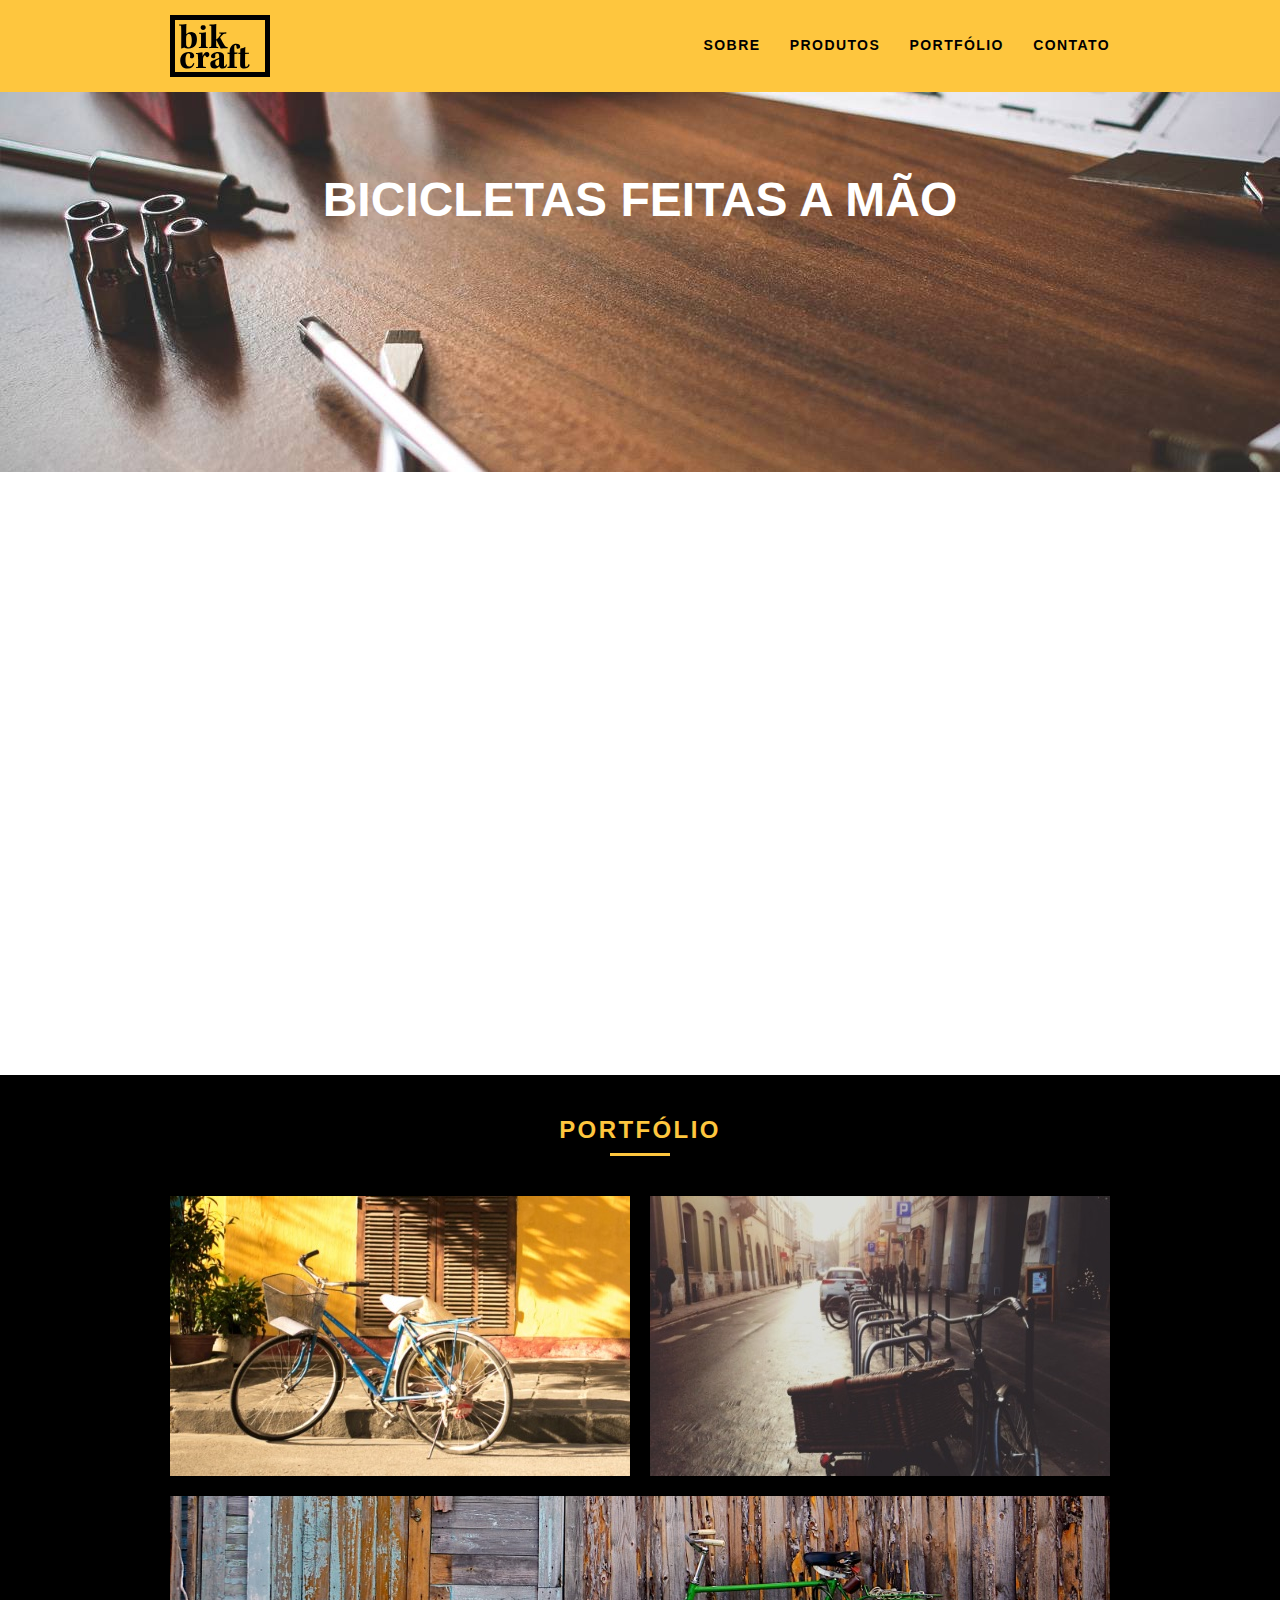
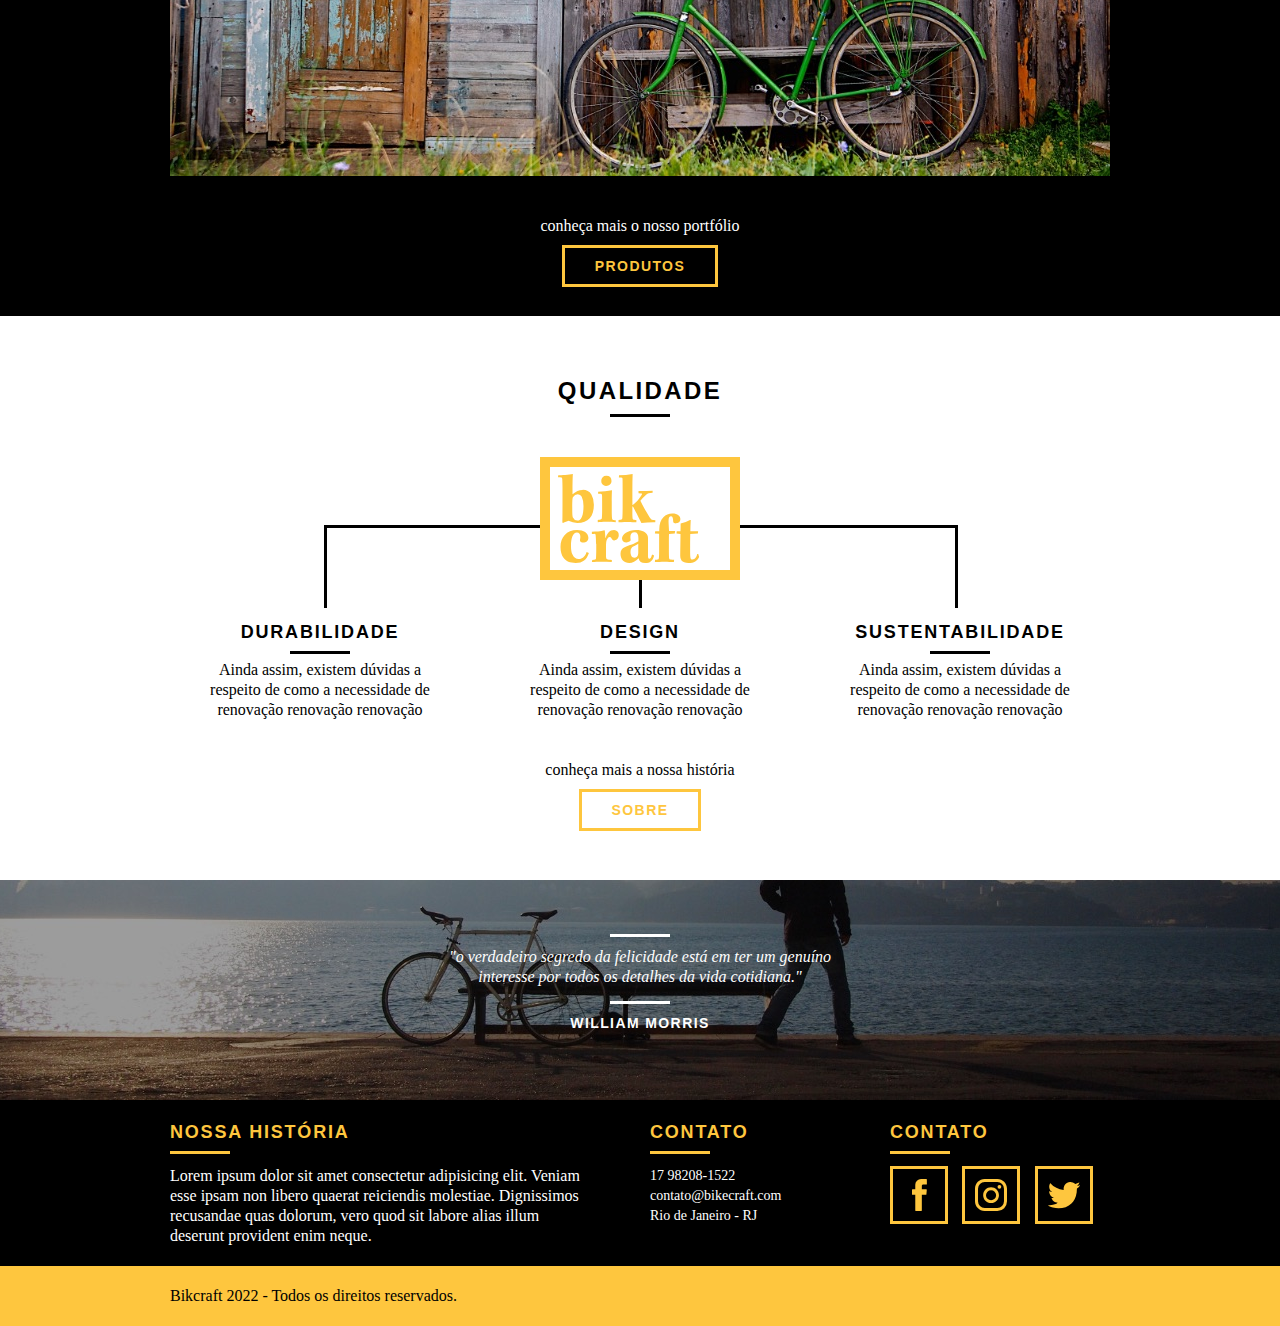
==== index.html @ 2544ea5c "update anime pages" ====
<!DOCTYPE html>
<html lang="pt-br">

<head>
  <meta charset="UTF-8">
  <meta http-equiv="X-UA-Compatible" content="IE=edge">
  <meta name="viewport" content="width=device-width, initial-scale=1.0">
  <title>Bikecraft</title>
  <link rel="stylesheet" href="css/style.css">
  <link rel="stylesheet" href="css/normalize.css">
  <link rel="stylesheet" href="css/reset.css">
  <link rel="stylesheet" href="css/grid.css">
  <link rel="stylesheet" href="css/responsivo.css">
  <script>document.documentElement.classList.add("js");</script>
</head>

<body>

  <header class="header">
    <div class="container">
      <a href="index.html" class="grid-4">
        <img src="img/bikcraft.svg" alt="bikcraft">
      </a>
      <nav class="grid-12 header_menu">
        <ul>
          <li><a href="sobre.html">Sobre</a></li>
          <li><a href="produtos.html">Produtos</a></li>
          <li><a href="portfolio.html">Portfólio</a></li>
          <li><a href="contato.html">Contato</a></li>
        </ul>
      </nav>
    </div>
  </header>

  <section class="introducao">
    <div class="container">
      <h1 data-anime="400" class="fadeInDown">Bicicletas Feitas a Mão</h1>
      <blockquote data-anime="800" class="fadeInDown quote-externo">
        <p>"não tenha nada na sua casa que você não considere útil ou acredita ser bonito"</p>
        <cite>WILLIAM MORRIS</cite>
      </blockquote>
      <a data-anime="1200" href="produtos.html" class="btn">Orçamento</a>
    </div>
  </section>

  <section class="produtos container fadeInDown" data-anime="1600">
    <h2 class="subtitulo">Produtos</h2>

    <ul class="produtos_lista">
      <li class="grid-1-3">
        <div class="produtos_icone">
          <img src="img/produtos/passeio.svg" alt="Bikcraft Passeio">
        </div>
        <h3>Passeio</h3>
        <p>Ainda assim, existem dúvidas a respeito de como a necessidade de renovação.</p>
      </li>

      <li class="grid-1-3">
        <div class="produtos_icone">
          <img src="img/produtos/esporte.svg" alt="Bikcraft Passeio">
        </div>
        <h3>Esporte</h3>
        <p>Ainda assim, existem dúvidas a respeito de como a necessidade de renovação.</p>
      </li>

      <li class="grid-1-3">
        <div class="produtos_icone">
          <img src="img/produtos/retro.svg" alt="Bikcraft Passeio">
        </div>
        <h3>Retro</h3>
        <p>Ainda assim, existem dúvidas a respeito de como a necessidade de renovação.</p>
      </li>
    </ul>

    <div class="call">
      <p>clique aqui e veja os detalhes dos produtos</p>
      <a href="produtos.html" class="btn btn_preto">Produtos</a>
    </div>
  </section>

  <section class="portfolio">
    <div class="container">
      <h2 class="subtitulo">Portfólio</h2>
      <ul class="portfolio_lista">
        <li class="grid-8"><img src="img/portfolio/passeio.jpg" alt="Bike Passeio"></li>
        <li class="grid-8"><img src=" img/portfolio/retro.jpg" alt="Bike Retro"></li>
        <li class="grid-16"><img src=" img/portfolio/esporte.jpg" alt="Bike Esporte"></li>
      </ul>
    </div>
    <div class="call">
      <p>conheça mais o nosso portfólio</p>
      <a href="portfolio.html" class="btn">Produtos</a>
    </div>
  </section>

  <section class="qualidade container">
    <h2 class="subtitulo">Qualidade</h2>
    <img src="img/bikcraft-qualidade.svg" alt="Bike Qualidade">
    <ul class="qualidade_lista">
      <li class="grid-1-3">
        <h3>Durabilidade</h3>
        <p>Ainda assim, existem dúvidas a respeito de como a necessidade de renovação renovação renovação</p>
      </li>
      <li class="grid-1-3">
        <h3>Design</h3>
        <p>Ainda assim, existem dúvidas a respeito de como a necessidade de renovação renovação renovação</p>
      </li>
      <li class="grid-1-3">
        <h3>Sustentabilidade</h3>
        <p>Ainda assim, existem dúvidas a respeito de como a necessidade de renovação renovação renovação</p>
      </li>
    </ul>
    <div class="call">
      <p>conheça mais a nossa história</p>
      <a href="sobre.html" class="btn btn_preto">Sobre</a>
    </div>
  </section>

  <section class="quebra">
    <blockquote class="quote-externo container">
      <p>"o verdadeiro segredo da felicidade está em ter um genuíno interesse por todos os detalhes da vida cotidiana."</p>
      <cite>WILLIAM MORRIS</cite>
    </blockquote>
  </section>

  <footer>
    <div class="footer">
      <div class="container">

        <div class="grid-8 footer_historia">
          <h3>Nossa História</h3>
          <p>Lorem ipsum dolor sit amet consectetur adipisicing elit. Veniam esse ipsam non libero quaerat reiciendis molestiae. Dignissimos recusandae quas dolorum, vero quod sit labore alias illum deserunt provident enim neque.
          </p>
        </div>

        <div class="grid-4 footer_contato">
          <h3>Contato</h3>
          <ul>
            <li>17 98208-1522</li>
            <li>contato@bikecraft.com</li>
            <li>Rio de Janeiro - RJ</li>
          </ul>
        </div>

        <div class="grid-4 footer_redes">
          <h3>Contato</h3>
          <ul>
            <li><a href="http://facebook.com"><img src="img/redes-sociais/facebook.svg"></a></li>
            <li><a href="http://instagram.com"><img src="img/redes-sociais/instagram.svg"></a></li>
            <li><a href="http://twitter.com"><img src="img/redes-sociais/twitter.svg"></a></li>
        </div>

      </div>
    </div>

    <div class="copy">
      <div class="container">
        <p class="grid-16">Bikcraft 2022 - Todos os direitos reservados.</p>
      </div>
    </div>
  </footer>

  <script src="./js/simple-anime.js"></script>
  <script src="./js/script.js"></script>


</body>

</html>
---- css/style.css ----
/* Estilos Gerais */

body {
  font-family: Arial, Helvetica, sans-serif;
}

p {
  font-family: Georgia, Times New Roman, serif;
  font-size: 14px;
  line-height: 20px;
}

img {
  display: block;
  max-width: 100%; /* imagens ajustadas no responsivo */
}

.btn {
  border: 3px solid #fec63e;
  padding: 10px 30px;
  color: #fec63e;
  font-size: 14px;
  line-height: 20px;
  text-transform: uppercase;
  font-weight: bold;
  letter-spacing: 0.1em;
}

.btn:hover {
  color: #fff;
  border-color: #fff;
}

.btn.btn_preto:hover {
  color: black;
  border-color: black;
}

.subtitulo {
  font-size: 24px;
  line-height: 30px;
  font-weight: bold;
  letter-spacing: 0.1em;
  color: black;
  text-transform: uppercase;
  text-align: center;
  margin-bottom: 40px;
}

.subtitulo::after {
  content: "";
  display: block;
  width: 60px;
  height: 3px;
  background-color: black;
  margin: 8px auto;
}

.subtitulo_interno {
  font-size: 24px;
  line-height: 30px;
  font-weight: bold;
  letter-spacing: 0.1em;
  color: black;
  text-transform: uppercase;
  margin-bottom: 20px;
}

.subtitulo_interno::after {
  content: "";
  display: block;
  width: 60px;
  height: 3px;
  background-color: black;
  margin: 8px 0;
}

/* Header */

.header {
  position: fixed;
  top: 0;
  width: 100%;
  background: #fec63e;
  padding: 15px 0px;
  z-index: 10;
}

.header_menu {
  text-align: right;
}

.header_menu ul li {
  display: inline-block;
  margin-left: 25px;
  margin-top: 20px;
}

.header_menu ul li a {
  color: black;
  font-weight: bold;
  text-transform: uppercase;
  letter-spacing: 0.1em;
  font-size: 14px;
  line-height: 20px;
  padding: 10px 0;
}
.header_menu ul li a:hover {
  color: white;
}

.header_menu ul li a.menu_ativo {
  color: white;
}

/* Introdução */

.introducao {
  width: 100%;
  height: 380px;
  background: url("../img/bg.jpg") no-repeat;
  background-size: cover;
  margin-top: 92px;
  text-align: center;
  padding-top: 80px;
}

.introducao h1 {
  font-size: 48px;
  color: white;
  font-weight: bold;
  text-transform: uppercase;
}

.quote-externo {
  max-width: 320px;
  margin: 0 auto;
  margin-bottom: 40px;
  color: white;
}

.quote-externo p {
  font-style: italic;
}

.quote-externo p:before,
.quote-externo p:after {
  content: "";
  display: block;
  width: 60px;
  height: 3px;
  background-color: white;
  margin: 14px auto 10px auto;
}

.quote-externo cite {
  font-style: normal;
  font-weight: bold;
  font-size: 14px;
  letter-spacing: 0.1em;
}

/* Introdução interna */

.introducao_interna {
  width: 100%;
  margin-top: 92px;
  height: 160px;
  text-align: center;
  color: white;
  padding-top: 30px;
}

.introducao_interna h1 {
  font-size: 36px;
  font-weight: bold;
  text-transform: uppercase;
}

.introducao_interna h1::after {
  content: "";
  display: block;
  width: 60px;
  height: 3px;
  background-color: white;
  margin: 6px auto 10px auto;
}

/* Produtos */

.produtos {
  padding: 60px 0;
}

.produtos_lista li {
  background-color: #fec63e;
  text-align: center;
}

.produtos_lista li img {
  margin: 0 auto;
}

.produtos_lista li h3 {
  font-weight: bold;
  font-size: 18px;
  line-height: 25px;
  text-transform: uppercase;
  letter-spacing: 0.1em;
  margin-top: 20px;
}

.produtos_lista li h3::after {
  content: "";
  display: block;
  width: 60px;
  height: 3px;
  background-color: black;
  margin: 2px auto;
}

.produtos_lista li p {
  padding: 10px 20px 20px 20px;
}

.produtos_icone {
  background-color: black;
  padding: 20px;
}

.call {
  padding-top: 40px;
  text-align: center;
  clear: both;
}

.call p {
  margin-bottom: 20px;
}

/* Portfólio */

.portfolio {
  width: 100%;
  background-color: black;
  padding: 40px 0;
}

.portfolio .subtitulo {
  color: #fec63e;
}

.portfolio .subtitulo::after {
  background-color: #fec63e;
}

.portfolio_lista li:last-child {
  margin-top: 20px;
}

.portfolio .call p {
  color: white;
}

/* Qualidade */

.qualidade {
  padding: 60px 0;
}

.qualidade::after {
  content: "";
  width: 634px;
  height: 83px;
  display: block;
  background: url("../img/linhas.svg") no-repeat center;
  position: absolute;
  top: 209px;
  right: 162px;
  z-index: -1;
}

.qualidade img {
  margin: 0 auto;
}

.qualidade_lista {
  padding-top: 20px;
  overflow: auto;
}

.qualidade_lista li {
  text-align: center;
  padding: 0 40px;
}

.qualidade_lista li h3 {
  font-weight: bold;
  font-size: 18px;
  line-height: 25px;
  text-transform: uppercase;
  letter-spacing: 0.1em;
  margin-top: 20px;
}

.qualidade_lista li h3::after {
  content: "";
  display: block;
  width: 60px;
  height: 3px;
  background-color: black;
  margin: 6px auto;
}

/* Quebra */

.quebra {
  padding-top: 40px;
  width: 100%;
  height: 220px;
  background: url("../img/bg-footer.jpg") no-repeat center;
  background-size: cover;
  text-align: center;
}

.quebra .quote-externo {
  max-width: 400px;
}

/* Footer */

.footer {
  width: 100%;
  padding: 20px 0;
  background-color: black;
  color: white;
}

.footer h3 {
  font-size: 18px;
  font-weight: bold;
  line-height: 25px;
  color: #fec63e;
  text-transform: uppercase;
  letter-spacing: 0.1em;
}

.footer h3::after {
  content: "";
  display: block;
  width: 60px;
  height: 3px;
  background-color: #fec63e;
  margin: 6px 0 12px 0;
}

.footer_historia {
  padding-right: 40px;
}

.footer_contato ul li {
  font-size: 14px;
  font-family: Georgia, "Times New Roman", serif;
  line-height: 20px;
}

.footer_redes ul li {
  display: inline-block;
  margin-right: 10px;
}

.footer_redes ul li a {
  border: 3px solid #fec63e;
  display: block;
  padding: 10px;
}

.footer_redes ul li a:hover {
  border: 3px solid white;
}

.copy {
  width: 100%;
  background-color: #fec63e;
  padding: 20px 0;
}

/* JavaScript */

.js [data-slide] {
  position: relative;
}
.js [data-slide] > * {
  position: absolute;
  top: 0px;
  opacity: 0;
}
.js [data-slide] > .active {
  position: relative;
  opacity: 1;
  transition: opacity 500ms;
  z-index: 1;
}

.js [data-slide-nav] {
  display: block;
  text-align: center;
  margin-top: 20px;
}

.js [data-slide-nav] button {
  display: inline-block;
  width: 12px;
  height: 12px;
  margin: 4px;
  border: none;
  padding: 0px;
  border-radius: 6px;
  text-indent: -99px;
  overflow: hidden;
  background: #1d1d1d;
}

.js [data-slide-nav] button.active {
  background: #fec63e;
}

.js [data-anime] {
  opacity: 0;
}

.js .fadeInDown {
  transform: translate3d(0, -20px, 0);
}

.js .anime {
  opacity: 1;
  transform: none;
  transition: opacity 800ms, transform 800ms;
}
---- css/grid.css ----
*,
*:before,
*:after {
  -webkit-box-sizing: border-box;
  -moz-box-sizing: border-box;
  box-sizing: border-box;
}

.container {
  width: 960px;
  margin: 0 auto;
  position: relative;
}

.container:after,
.container:before {
  content: " ";
  display: table;
}

.container:after {
  clear: both;
}

.grid-1, .grid-2, .grid-3, .grid-4, .grid-5, .grid-6, .grid-7, .grid-8, .grid-9, .grid-10, .grid-11, .grid-12, .grid-13, .grid-14, .grid-15, .grid-16, .grid-1-3 {
  float: left;
  margin-left: 10px;
  margin-right: 10px;
}

.grid-1 {width: 40px;}
.grid-2 {width: 100px;}
.grid-3 {width: 160px;}
.grid-4 {width: 220px;}
.grid-5 {width: 280px;}
.grid-6 {width: 340px;}
.grid-7 {width: 400px;}
.grid-8 {width: 460px;}
.grid-9 {width: 520px;}
.grid-10 {width: 580px;}
.grid-11 {width: 640px;}
.grid-12 {width: 700px;}
.grid-13 {width: 760px;}
.grid-14 {width: 820px;}
.grid-15 {width: 880px;}
.grid-16 {width: 940px;}
.grid-1-3 {width: 300px;}


@media only screen and (min-width: 788px) and (max-width: 979px) {
  .container {
    width: 768px;
  }
  .grid-1 {width: 28px;}
  .grid-2 {width: 76px;}
  .grid-3 {width: 124px;}
  .grid-4 {width: 172px;}
  .grid-5 {width: 220px;}
  .grid-6 {width: 268px;}
  .grid-7 {width: 316px;}
  .grid-8 {width: 364px;}
  .grid-9 {width: 412px;}
  .grid-10 {width: 460px;}
  .grid-11 {width: 508px;}
  .grid-12 {width: 556px;}
  .grid-13 {width: 604px;}
  .grid-14 {width: 652px;}
  .grid-15 {width: 700px;}
  .grid-16 {width: 748px;}
  .grid-1-3 {width: 236px;}
  }

@media only screen and (max-width: 787px) {
  .container {
    width: 300px;
  }
  .grid-1, .grid-2, .grid-3, .grid-4, .grid-5, .grid-6, .grid-7, .grid-8, .grid-9, .grid-10, .grid-11, .grid-12, .grid-13, .grid-14, .grid-15, .grid-16, .grid-1-3 {
    width: 300px;
    margin: 0 0 20px 0;
    float: none;
  }
}
---- css/responsivo.css ----
/* ESTILO TABLET */

@media only screen and (min-width: 788px) and (max-width: 979px) {
  
  /* Qualidade */
  
  .qualidade::after {
    right: 66px;
  }

  .qualidade_lista li {
    padding: 0 10px;
  }

  /* Footer */

  .footer_redes ul li a {
    padding: 6px;
  }



.footer_redes ul li a img {
  width: 26px;
  height: 26px;
}

/* Produtos */

.produto_item h2 {
  top: -150px;
  margin-bottom: -56px;
}

.produto_icone {
  padding: 41px 0;
}

.produto_info p {
  font-size: 14px;
  line-height: 20px;
  height: 140px;
  padding: 20px 30px;
}

.produto_info ul li {
  width: 181px;
  height: 49px;
}

}



/* ESTILO MOBILE */

@media only screen and (max-width: 787px) {
  
  /* Header */
  
  .header {
    position: relative;
  }

  .header img {
    margin: 0 auto 10px auto;
  }

  .header_menu {
    text-align: center;
  }

  .header_menu ul li {
    margin: 5px;
  }

  .header_menu ul li a {
    border: 4px solid black;
    width: 136px;
    display: block;
    float: left;
  }

  .header_menu ul li a:hover {
    border-color: white;
  }

  .header_menu ul li a.menu_ativo {
    border-color: white;
  }

  /* Introdução */

  .introducao {
    margin-top: 0px;
    padding-top: 20px;
    background-image: url(../img/bg-mobile.jpg) no-repeat center;
  }

  .introducao h1 {
    padding-top: 40px;
    font-size: 36px;
  }

  /* Introdução interna */

  .introducao_interna {
    margin-top: 0px;
  }
  

  /* Call */

  .call {
    padding-top: 10px;
  } 

  /* Qualidade */
  
  .qualidade::after {
    display: none;
  }

  /* Sobre */
  .missao_sobre p {
    font-size: 14px;
    line-height: 20px;
    padding-right: 0px;
  }

  .missao_sobre ul li {
    font-size: 14px;
    line-height: 20px;
  }

  /* Produtos */

.produto_item h2 {
  top: -100px;
  margin-bottom: -68px;
}

.produto_icone {
  padding: 41px 0;
}

.produto_info p {
  font-size: 14px;
  line-height: 20px;
  height: auto;
  padding: 20px 30px;
}

.produto_info ul li {
  width: 149px;
  height: 49px;
  font-size: 14px;
  line-height: 20px;
  padding-top: 14px;
}

.form {
  padding-right: 0px;
}

.orcamento_dados ul {
  padding-right: 0px;
}

/* Contato */

.contato_form {
  padding-right: 0px;
  margin-bottom: 40px;
}

}
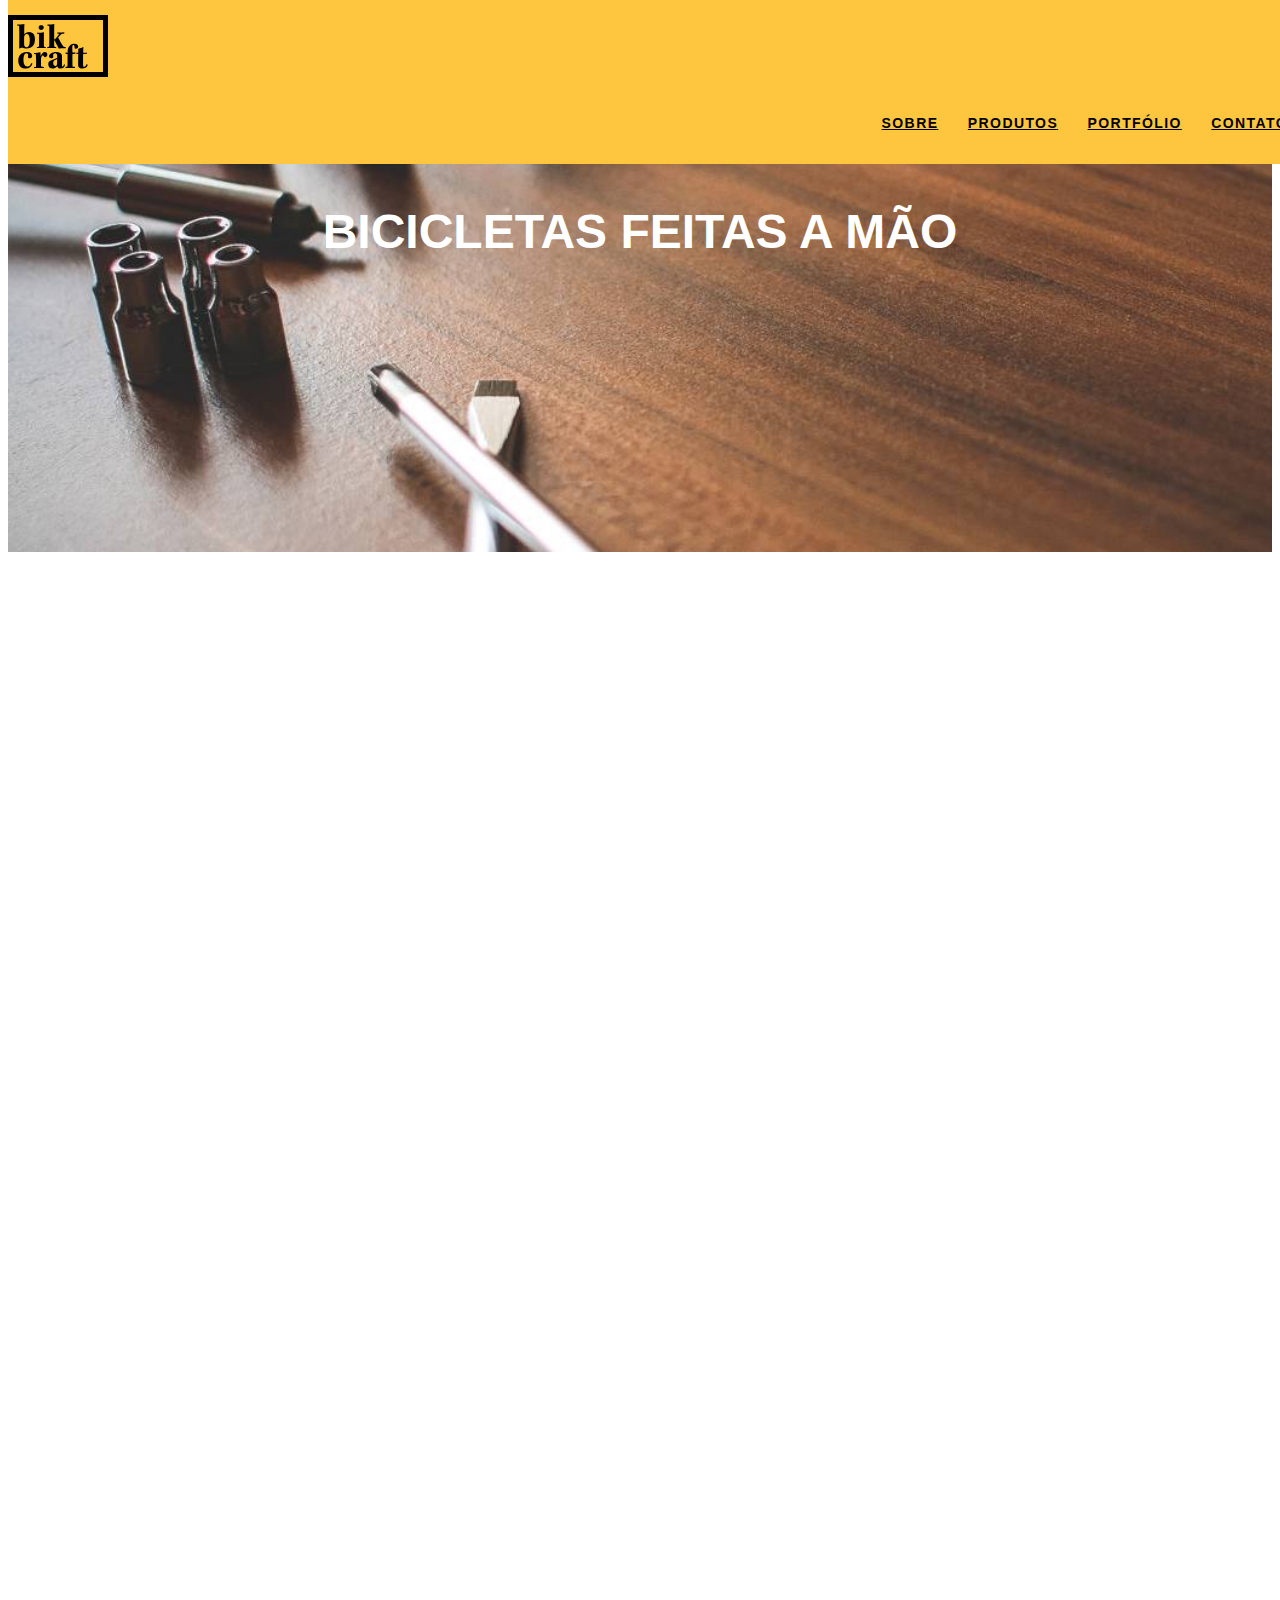
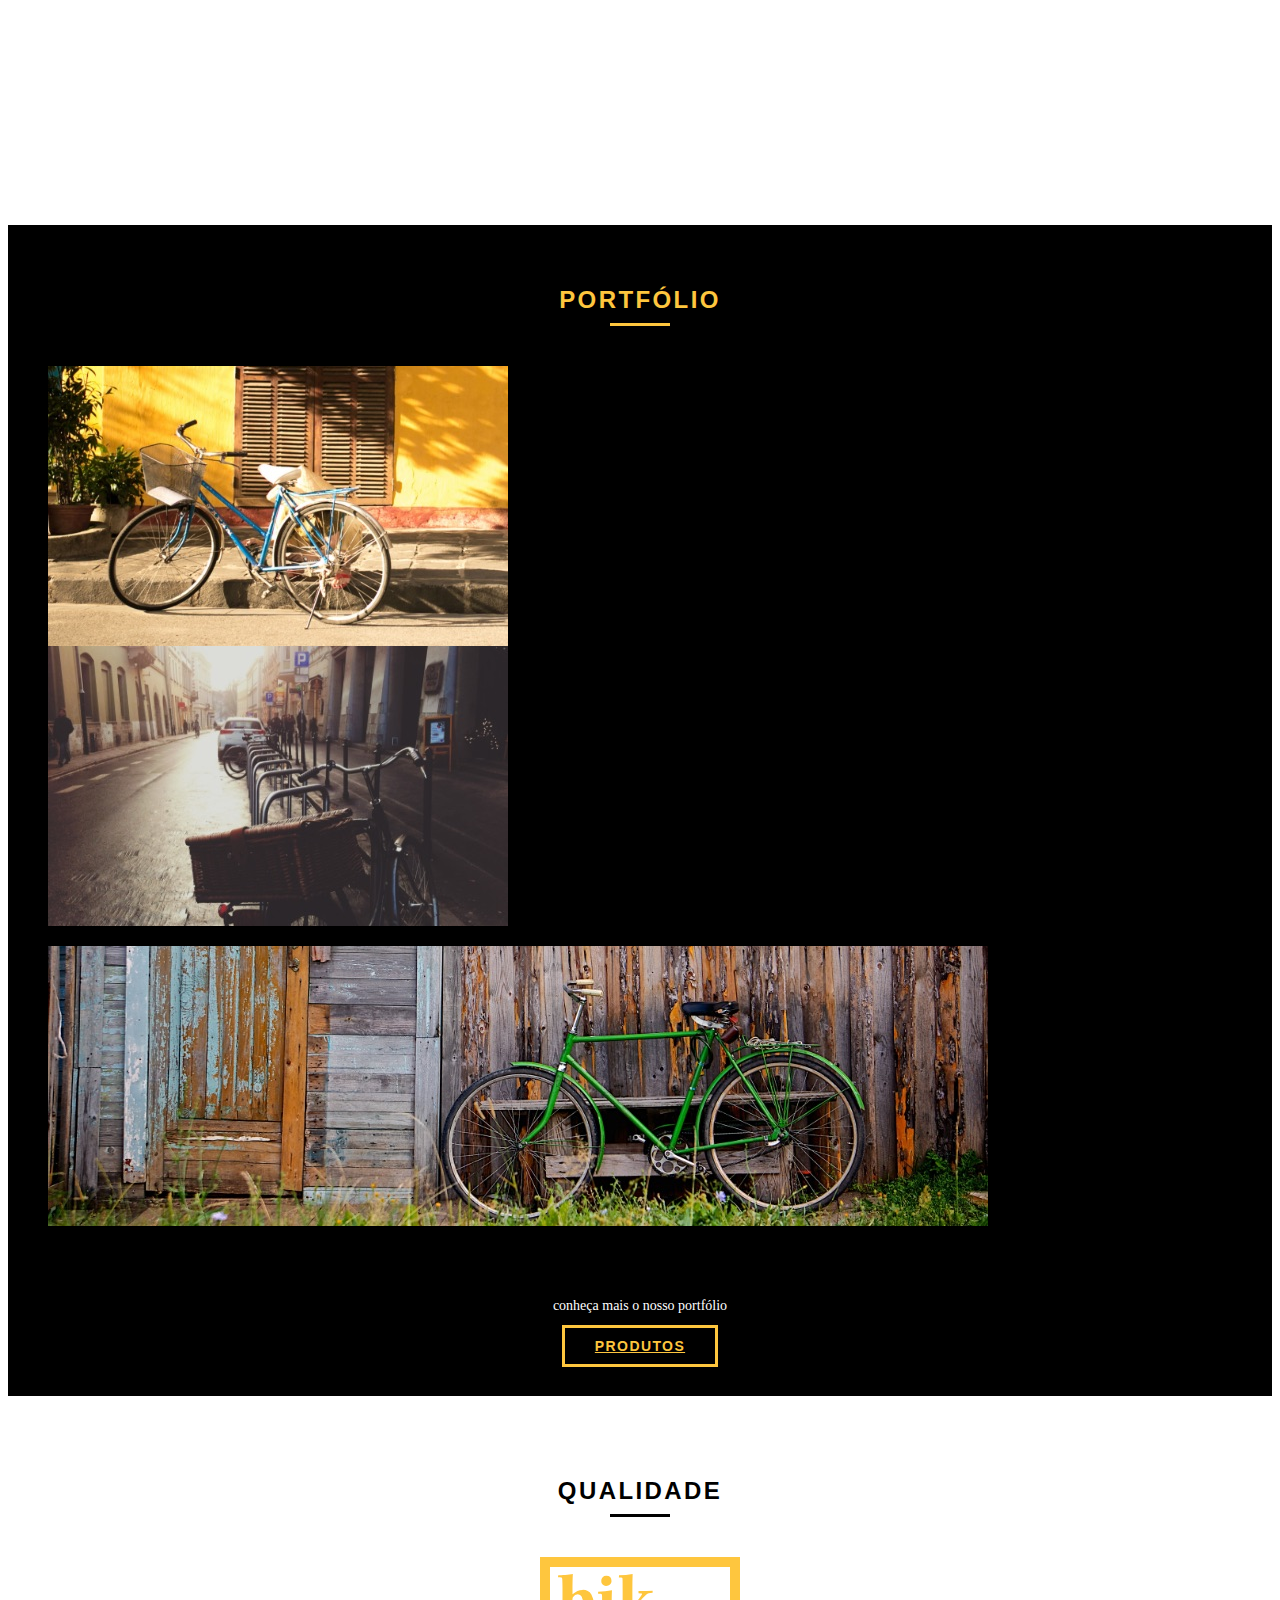
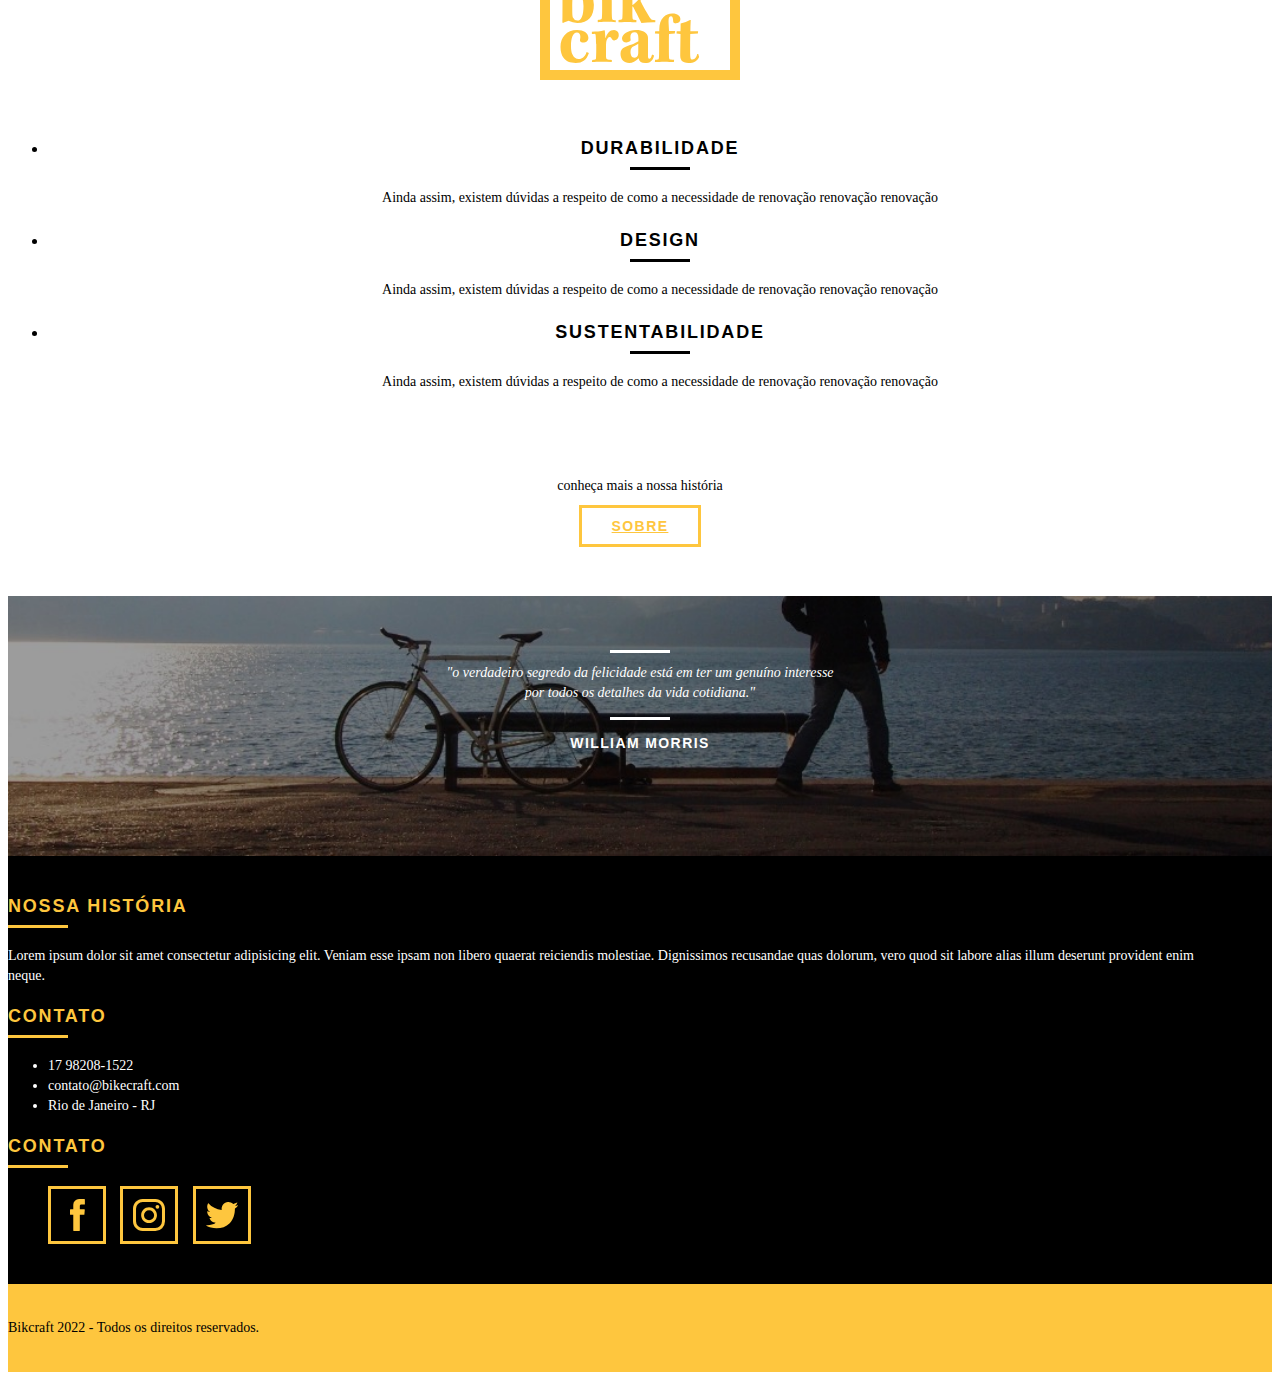
==== commit e6dfaeec: "optimize" ====
--- a/index.html
+++ b/index.html
@@ -3,14 +3,20 @@
 
 <head>
   <meta charset="UTF-8">
-  <meta http-equiv="X-UA-Compatible" content="IE=edge">
-  <meta name="viewport" content="width=device-width, initial-scale=1.0">
-  <title>Bikecraft</title>
-  <link rel="stylesheet" href="css/style.css">
-  <link rel="stylesheet" href="css/normalize.css">
-  <link rel="stylesheet" href="css/reset.css">
-  <link rel="stylesheet" href="css/grid.css">
-  <link rel="stylesheet" href="css/responsivo.css">
+  <title>Bikcraft - Bikes Personalizadas - Rio de Janeiro</title>
+  <meta name="description" content="Compre a sua bike personalizada na Bikcraft. Possuímos modelos Retrô, Passeio e Esporte">
+
+  <meta property="og:type" content="website" />
+  <meta property="og:title" content="Bikcraft - Bikes Personalizadas - Rio de Janeiro" />
+  <meta property="og:description" content="Compre a sua bike personalizada na Bikcraft. Possuímos modelos Retrô, Passeio e Esporte" />
+  <meta property="og:url" content="http://bikcraft.com" />
+  <meta property="og:image" content="http://bikcraft.com/img/og-image.png" />
+
+  <meta name="viewport" content="width=device-width, initial-scale=1">
+
+  <link rel="shortcut icon" href="./img/favicon.ico">
+
+  <link rel="stylesheet" href="style.css">
   <script>document.documentElement.classList.add("js");</script>
 </head>
 
@@ -116,12 +122,12 @@
     </div>
   </section>
 
-  <section class="quebra">
+  <div class="quebra">
     <blockquote class="quote-externo container">
       <p>"o verdadeiro segredo da felicidade está em ter um genuíno interesse por todos os detalhes da vida cotidiana."</p>
       <cite>WILLIAM MORRIS</cite>
     </blockquote>
-  </section>
+  </div>
 
   <footer>
     <div class="footer">
@@ -145,9 +151,10 @@
         <div class="grid-4 footer_redes">
           <h3>Contato</h3>
           <ul>
-            <li><a href="http://facebook.com"><img src="img/redes-sociais/facebook.svg"></a></li>
-            <li><a href="http://instagram.com"><img src="img/redes-sociais/instagram.svg"></a></li>
-            <li><a href="http://twitter.com"><img src="img/redes-sociais/twitter.svg"></a></li>
+            <li><a href="http://facebook.com"><img src="img/redes-sociais/facebook.svg" alt="facebook"></a></li>
+            <li><a href="http://instagram.com"><img src="img/redes-sociais/instagram.svg" alt="instagram"></a></li>
+            <li><a href="http://twitter.com"><img src="img/redes-sociais/twitter.svg" alt="twitter"></a></li>
+          </ul>
         </div>
 
       </div>
--- a/style.css
+++ b/style.css
@@ -0,0 +1,454 @@
+/* Estilos Gerais */
+
+body {
+  font-family: Arial, Helvetica, sans-serif;
+}
+
+p {
+  font-family: Georgia, Times New Roman, serif;
+  font-size: 14px;
+  line-height: 20px;
+}
+
+img {
+  display: block;
+  max-width: 100%; /* imagens ajustadas no responsivo */
+}
+
+.btn {
+  border: 3px solid #fec63e;
+  padding: 10px 30px;
+  color: #fec63e;
+  font-size: 14px;
+  line-height: 20px;
+  text-transform: uppercase;
+  font-weight: bold;
+  letter-spacing: 0.1em;
+}
+
+.btn:hover {
+  color: #fff;
+  border-color: #fff;
+}
+
+.btn.btn_preto:hover {
+  color: black;
+  border-color: black;
+}
+
+.subtitulo {
+  font-size: 24px;
+  line-height: 30px;
+  font-weight: bold;
+  letter-spacing: 0.1em;
+  color: black;
+  text-transform: uppercase;
+  text-align: center;
+  margin-bottom: 40px;
+}
+
+.subtitulo::after {
+  content: "";
+  display: block;
+  width: 60px;
+  height: 3px;
+  background-color: black;
+  margin: 8px auto;
+}
+
+.subtitulo_interno {
+  font-size: 24px;
+  line-height: 30px;
+  font-weight: bold;
+  letter-spacing: 0.1em;
+  color: black;
+  text-transform: uppercase;
+  margin-bottom: 20px;
+}
+
+.subtitulo_interno::after {
+  content: "";
+  display: block;
+  width: 60px;
+  height: 3px;
+  background-color: black;
+  margin: 8px 0;
+}
+
+/* Header */
+
+.header {
+  position: fixed;
+  top: 0;
+  width: 100%;
+  background: #fec63e;
+  padding: 15px 0px;
+  z-index: 10;
+}
+
+.header_menu {
+  text-align: right;
+}
+
+.header_menu ul li {
+  display: inline-block;
+  margin-left: 25px;
+  margin-top: 20px;
+}
+
+.header_menu ul li a {
+  color: black;
+  font-weight: bold;
+  text-transform: uppercase;
+  letter-spacing: 0.1em;
+  font-size: 14px;
+  line-height: 20px;
+  padding: 10px 0;
+}
+.header_menu ul li a:hover {
+  color: white;
+}
+
+.header_menu ul li a.menu_ativo {
+  color: white;
+}
+
+/* Introdução */
+
+.introducao {
+  width: 100%;
+  height: 380px;
+  background: url("../img/bg.jpg") no-repeat;
+  background-size: cover;
+  margin-top: 92px;
+  text-align: center;
+  padding-top: 80px;
+}
+
+.introducao h1 {
+  font-size: 48px;
+  color: white;
+  font-weight: bold;
+  text-transform: uppercase;
+}
+
+.quote-externo {
+  max-width: 320px;
+  margin: 0 auto;
+  margin-bottom: 40px;
+  color: white;
+}
+
+.quote-externo p {
+  font-style: italic;
+}
+
+.quote-externo p:before,
+.quote-externo p:after {
+  content: "";
+  display: block;
+  width: 60px;
+  height: 3px;
+  background-color: white;
+  margin: 14px auto 10px auto;
+}
+
+.quote-externo cite {
+  font-style: normal;
+  font-weight: bold;
+  font-size: 14px;
+  letter-spacing: 0.1em;
+}
+
+/* Introdução interna */
+
+.introducao_interna {
+  width: 100%;
+  margin-top: 92px;
+  height: 160px;
+  text-align: center;
+  color: white;
+  padding-top: 30px;
+}
+
+.introducao_interna h1 {
+  font-size: 36px;
+  font-weight: bold;
+  text-transform: uppercase;
+}
+
+.introducao_interna h1::after {
+  content: "";
+  display: block;
+  width: 60px;
+  height: 3px;
+  background-color: white;
+  margin: 6px auto 10px auto;
+}
+
+/* Produtos */
+
+.produtos {
+  padding: 60px 0;
+}
+
+.produtos_lista li {
+  background-color: #fec63e;
+  text-align: center;
+}
+
+.produtos_lista li img {
+  margin: 0 auto;
+}
+
+.produtos_lista li h3 {
+  font-weight: bold;
+  font-size: 18px;
+  line-height: 25px;
+  text-transform: uppercase;
+  letter-spacing: 0.1em;
+  margin-top: 20px;
+}
+
+.produtos_lista li h3::after {
+  content: "";
+  display: block;
+  width: 60px;
+  height: 3px;
+  background-color: black;
+  margin: 2px auto;
+}
+
+.produtos_lista li p {
+  padding: 10px 20px 20px 20px;
+}
+
+.produtos_icone {
+  background-color: black;
+  padding: 20px;
+}
+
+.call {
+  padding-top: 40px;
+  text-align: center;
+  clear: both;
+}
+
+.call p {
+  margin-bottom: 20px;
+}
+
+/* Portfólio */
+
+.portfolio {
+  width: 100%;
+  background-color: black;
+  padding: 40px 0;
+}
+
+.portfolio .subtitulo {
+  color: #fec63e;
+}
+
+.portfolio .subtitulo::after {
+  background-color: #fec63e;
+}
+
+.portfolio_lista li:last-child {
+  margin-top: 20px;
+}
+
+.portfolio .call p {
+  color: white;
+}
+
+/* Qualidade */
+
+.qualidade {
+  padding: 60px 0;
+}
+
+.qualidade::after {
+  content: "";
+  width: 634px;
+  height: 83px;
+  display: block;
+  background: url("../img/linhas.svg") no-repeat center;
+  position: absolute;
+  top: 209px;
+  right: 162px;
+  z-index: -1;
+}
+
+.qualidade img {
+  margin: 0 auto;
+}
+
+.qualidade_lista {
+  padding-top: 20px;
+  overflow: auto;
+}
+
+.qualidade_lista li {
+  text-align: center;
+  padding: 0 40px;
+}
+
+.qualidade_lista li h3 {
+  font-weight: bold;
+  font-size: 18px;
+  line-height: 25px;
+  text-transform: uppercase;
+  letter-spacing: 0.1em;
+  margin-top: 20px;
+}
+
+.qualidade_lista li h3::after {
+  content: "";
+  display: block;
+  width: 60px;
+  height: 3px;
+  background-color: black;
+  margin: 6px auto;
+}
+
+/* Quebra */
+
+.quebra {
+  padding-top: 40px;
+  width: 100%;
+  height: 220px;
+  background: url("../img/bg-footer.jpg") no-repeat center;
+  background-size: cover;
+  text-align: center;
+}
+
+.quebra .quote-externo {
+  max-width: 400px;
+}
+
+/* Footer */
+
+.footer {
+  width: 100%;
+  padding: 20px 0;
+  background-color: black;
+  color: white;
+}
+
+.footer h3 {
+  font-size: 18px;
+  font-weight: bold;
+  line-height: 25px;
+  color: #fec63e;
+  text-transform: uppercase;
+  letter-spacing: 0.1em;
+}
+
+.footer h3::after {
+  content: "";
+  display: block;
+  width: 60px;
+  height: 3px;
+  background-color: #fec63e;
+  margin: 6px 0 12px 0;
+}
+
+.footer_historia {
+  padding-right: 40px;
+}
+
+.footer_contato ul li {
+  font-size: 14px;
+  font-family: Georgia, "Times New Roman", serif;
+  line-height: 20px;
+}
+
+.footer_redes ul li {
+  display: inline-block;
+  margin-right: 10px;
+}
+
+.footer_redes ul li a {
+  border: 3px solid #fec63e;
+  display: block;
+  padding: 10px;
+}
+
+.footer_redes ul li a:hover {
+  border: 3px solid white;
+}
+
+.copy {
+  width: 100%;
+  background-color: #fec63e;
+  padding: 20px 0;
+}
+
+/* JavaScript */
+
+.js [data-slide] {
+  position: relative;
+}
+.js [data-slide] > * {
+  position: absolute;
+  top: 0px;
+  opacity: 0;
+}
+.js [data-slide] > .active {
+  position: relative;
+  opacity: 1;
+  transition: opacity 500ms;
+  z-index: 1;
+}
+
+.js [data-slide-nav] {
+  display: block;
+  text-align: center;
+  margin-top: 20px;
+}
+
+.js [data-slide-nav] button {
+  display: inline-block;
+  width: 12px;
+  height: 12px;
+  margin: 4px;
+  border: none;
+  padding: 0px;
+  border-radius: 6px;
+  text-indent: -99px;
+  overflow: hidden;
+  background: #1d1d1d;
+}
+
+.js [data-slide-nav] button.active {
+  background: #fec63e;
+}
+
+.js [data-anime] {
+  opacity: 0;
+}
+
+.js .fadeInDown {
+  transform: translate3d(0, -20px, 0);
+}
+
+.js .anime {
+  opacity: 1;
+  transform: none;
+  transition: opacity 800ms, transform 800ms;
+}
+
+.nao-aparece {
+  visibility: hidden;
+  position: absolute;
+  height: 0px;
+}
+
+#form-sucesso {
+  color: #31aa39;
+}
+
+#form-erro {
+  color: #f64540;
+}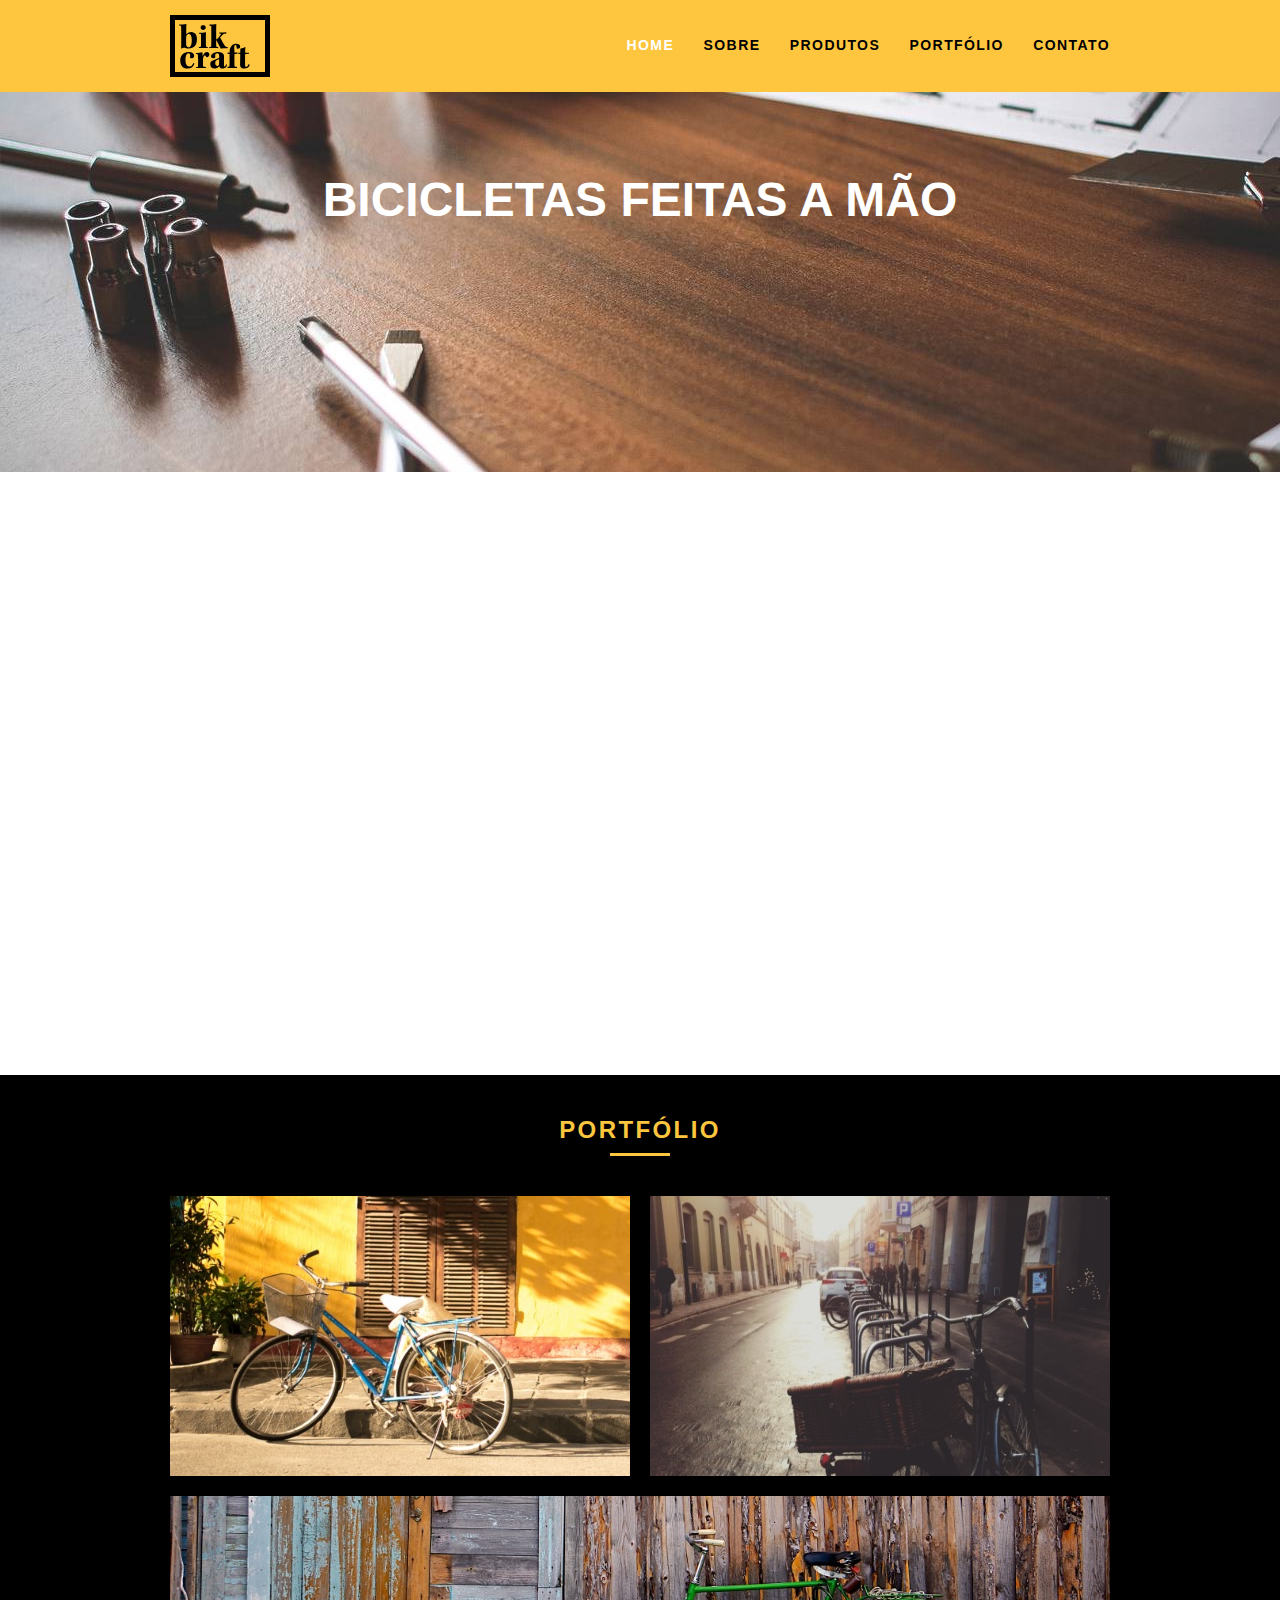
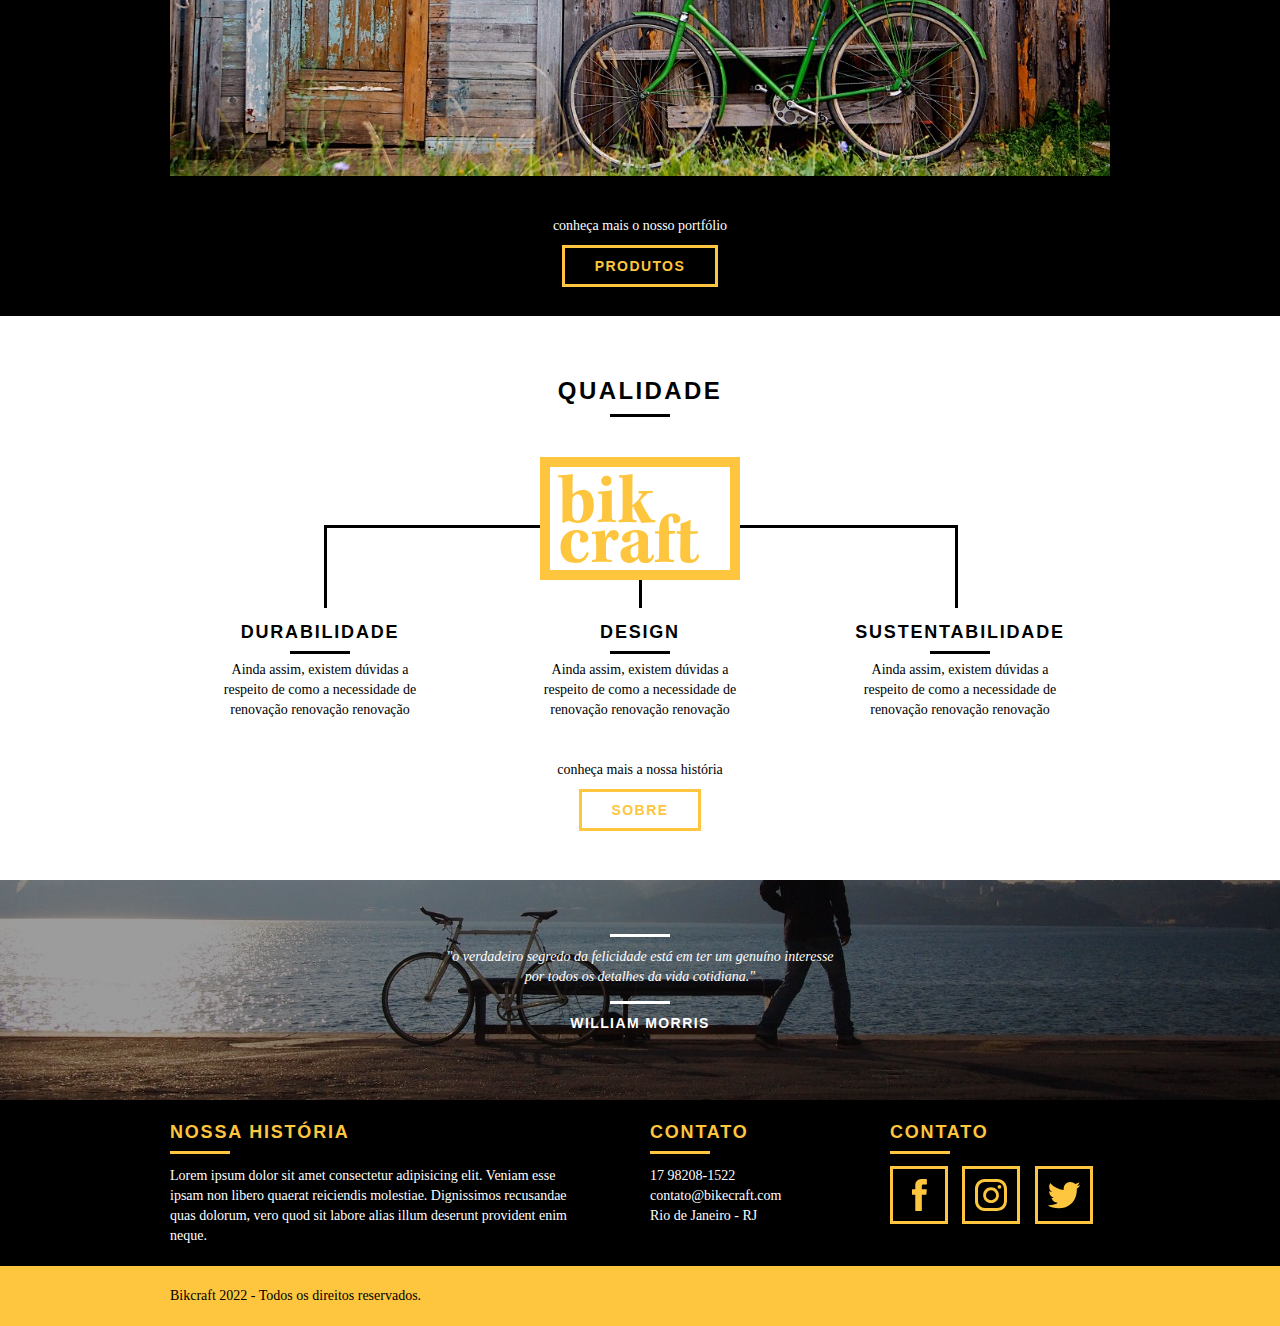
==== commit acb04161: "corrections" ====
--- a/index.html
+++ b/index.html
@@ -29,6 +29,7 @@
       </a>
       <nav class="grid-12 header_menu">
         <ul>
+          <li><a href="index.html" class="menu_ativo">Home</a></li>
           <li><a href="sobre.html">Sobre</a></li>
           <li><a href="produtos.html">Produtos</a></li>
           <li><a href="portfolio.html">Portfólio</a></li>
--- a/style.css
+++ b/style.css
@@ -1,3 +1,487 @@
+/* :::::::::: NORMALIZE :::::::::::: */
+
+/*! normalize.css v8.0.1 | MIT License | github.com/necolas/normalize.css */
+
+/* Document
+   ========================================================================== */
+
+/**
+ * 1. Correct the line height in all browsers.
+ * 2. Prevent adjustments of font size after orientation changes in iOS.
+ */
+
+ html {
+  line-height: 1.15; /* 1 */
+  -webkit-text-size-adjust: 100%; /* 2 */
+}
+
+/* Sections
+   ========================================================================== */
+
+/**
+ * Remove the margin in all browsers.
+ */
+
+body {
+  margin: 0;
+}
+
+/**
+ * Render the `main` element consistently in IE.
+ */
+
+main {
+  display: block;
+}
+
+/**
+ * Correct the font size and margin on `h1` elements within `section` and
+ * `article` contexts in Chrome, Firefox, and Safari.
+ */
+
+h1 {
+  font-size: 2em;
+  margin: 0.67em 0;
+}
+
+/* Grouping content
+   ========================================================================== */
+
+/**
+ * 1. Add the correct box sizing in Firefox.
+ * 2. Show the overflow in Edge and IE.
+ */
+
+hr {
+  box-sizing: content-box; /* 1 */
+  height: 0; /* 1 */
+  overflow: visible; /* 2 */
+}
+
+/**
+ * 1. Correct the inheritance and scaling of font size in all browsers.
+ * 2. Correct the odd `em` font sizing in all browsers.
+ */
+
+pre {
+  font-family: monospace, monospace; /* 1 */
+  font-size: 1em; /* 2 */
+}
+
+/* Text-level semantics
+   ========================================================================== */
+
+/**
+ * Remove the gray background on active links in IE 10.
+ */
+
+a {
+  background-color: transparent;
+}
+
+/**
+ * 1. Remove the bottom border in Chrome 57-
+ * 2. Add the correct text decoration in Chrome, Edge, IE, Opera, and Safari.
+ */
+
+abbr[title] {
+  border-bottom: none; /* 1 */
+  text-decoration: underline; /* 2 */
+  text-decoration: underline dotted; /* 2 */
+}
+
+/**
+ * Add the correct font weight in Chrome, Edge, and Safari.
+ */
+
+b,
+strong {
+  font-weight: bolder;
+}
+
+/**
+ * 1. Correct the inheritance and scaling of font size in all browsers.
+ * 2. Correct the odd `em` font sizing in all browsers.
+ */
+
+code,
+kbd,
+samp {
+  font-family: monospace, monospace; /* 1 */
+  font-size: 1em; /* 2 */
+}
+
+/**
+ * Add the correct font size in all browsers.
+ */
+
+small {
+  font-size: 80%;
+}
+
+/**
+ * Prevent `sub` and `sup` elements from affecting the line height in
+ * all browsers.
+ */
+
+sub,
+sup {
+  font-size: 75%;
+  line-height: 0;
+  position: relative;
+  vertical-align: baseline;
+}
+
+sub {
+  bottom: -0.25em;
+}
+
+sup {
+  top: -0.5em;
+}
+
+/* Embedded content
+   ========================================================================== */
+
+/**
+ * Remove the border on images inside links in IE 10.
+ */
+
+img {
+  border-style: none;
+}
+
+/* Forms
+   ========================================================================== */
+
+/**
+ * 1. Change the font styles in all browsers.
+ * 2. Remove the margin in Firefox and Safari.
+ */
+
+button,
+input,
+optgroup,
+select,
+textarea {
+  font-family: inherit; /* 1 */
+  font-size: 100%; /* 1 */
+  line-height: 1.15; /* 1 */
+  margin: 0; /* 2 */
+}
+
+/**
+ * Show the overflow in IE.
+ * 1. Show the overflow in Edge.
+ */
+
+button,
+input { /* 1 */
+  overflow: visible;
+}
+
+/**
+ * Remove the inheritance of text transform in Edge, Firefox, and IE.
+ * 1. Remove the inheritance of text transform in Firefox.
+ */
+
+button,
+select { /* 1 */
+  text-transform: none;
+}
+
+/**
+ * Correct the inability to style clickable types in iOS and Safari.
+ */
+
+button,
+[type="button"],
+[type="reset"],
+[type="submit"] {
+  -webkit-appearance: button;
+}
+
+/**
+ * Remove the inner border and padding in Firefox.
+ */
+
+button::-moz-focus-inner,
+[type="button"]::-moz-focus-inner,
+[type="reset"]::-moz-focus-inner,
+[type="submit"]::-moz-focus-inner {
+  border-style: none;
+  padding: 0;
+}
+
+/**
+ * Restore the focus styles unset by the previous rule.
+ */
+
+button:-moz-focusring,
+[type="button"]:-moz-focusring,
+[type="reset"]:-moz-focusring,
+[type="submit"]:-moz-focusring {
+  outline: 1px dotted ButtonText;
+}
+
+/**
+ * Correct the padding in Firefox.
+ */
+
+fieldset {
+  padding: 0.35em 0.75em 0.625em;
+}
+
+/**
+ * 1. Correct the text wrapping in Edge and IE.
+ * 2. Correct the color inheritance from `fieldset` elements in IE.
+ * 3. Remove the padding so developers are not caught out when they zero out
+ *    `fieldset` elements in all browsers.
+ */
+
+legend {
+  box-sizing: border-box; /* 1 */
+  color: inherit; /* 2 */
+  display: table; /* 1 */
+  max-width: 100%; /* 1 */
+  padding: 0; /* 3 */
+  white-space: normal; /* 1 */
+}
+
+/**
+ * Add the correct vertical alignment in Chrome, Firefox, and Opera.
+ */
+
+progress {
+  vertical-align: baseline;
+}
+
+/**
+ * Remove the default vertical scrollbar in IE 10+.
+ */
+
+textarea {
+  overflow: auto;
+}
+
+/**
+ * 1. Add the correct box sizing in IE 10.
+ * 2. Remove the padding in IE 10.
+ */
+
+[type="checkbox"],
+[type="radio"] {
+  box-sizing: border-box; /* 1 */
+  padding: 0; /* 2 */
+}
+
+/**
+ * Correct the cursor style of increment and decrement buttons in Chrome.
+ */
+
+[type="number"]::-webkit-inner-spin-button,
+[type="number"]::-webkit-outer-spin-button {
+  height: auto;
+}
+
+/**
+ * 1. Correct the odd appearance in Chrome and Safari.
+ * 2. Correct the outline style in Safari.
+ */
+
+[type="search"] {
+  -webkit-appearance: textfield; /* 1 */
+  outline-offset: -2px; /* 2 */
+}
+
+/**
+ * Remove the inner padding in Chrome and Safari on macOS.
+ */
+
+[type="search"]::-webkit-search-decoration {
+  -webkit-appearance: none;
+}
+
+/**
+ * 1. Correct the inability to style clickable types in iOS and Safari.
+ * 2. Change font properties to `inherit` in Safari.
+ */
+
+::-webkit-file-upload-button {
+  -webkit-appearance: button; /* 1 */
+  font: inherit; /* 2 */
+}
+
+/* Interactive
+   ========================================================================== */
+
+/*
+ * Add the correct display in Edge, IE 10+, and Firefox.
+ */
+
+details {
+  display: block;
+}
+
+/*
+ * Add the correct display in all browsers.
+ */
+
+summary {
+  display: list-item;
+}
+
+/* Misc
+   ========================================================================== */
+
+/**
+ * Add the correct display in IE 10+.
+ */
+
+template {
+  display: none;
+}
+
+/**
+ * Add the correct display in IE 10.
+ */
+
+[hidden] {
+  display: none;
+}
+
+
+
+
+/* ::::::::::: RESET :::::::::::: */
+
+/* ==========================================================================
+   Reset
+   ========================================================================== */
+
+/**
+ * Remove anchor tex-decoration
+ */ 
+
+ a {
+	text-decoration: none;
+}
+
+/**
+ * Remove list-style
+ */ 
+
+ol, ul {
+	list-style: none;
+}
+
+html, body, div, span, iframe, h1, h2, h3, h4, h5, h6, p, blockquote, a, em, img, dl, dt, dd, ol, ul, li, fieldset, form, label, legend, article, footer, header, nav, section, main {
+	margin: 0;
+	padding: 0;
+	border: 0;
+	vertical-align: baseline;
+}
+
+h1, h2, h3, h4, h5, h6, p, a, ul {
+	font-size: 1em;
+	font-weight: normal;
+}
+
+
+
+
+
+/* :::::::::: GRID ::::::::::: */
+
+*,
+*:before,
+*:after {
+  -webkit-box-sizing: border-box;
+  -moz-box-sizing: border-box;
+  box-sizing: border-box;
+}
+
+.container {
+  width: 960px;
+  margin: 0 auto;
+  position: relative;
+}
+
+.container:after,
+.container:before {
+  content: " ";
+  display: table;
+}
+
+.container:after {
+  clear: both;
+}
+
+.grid-1, .grid-2, .grid-3, .grid-4, .grid-5, .grid-6, .grid-7, .grid-8, .grid-9, .grid-10, .grid-11, .grid-12, .grid-13, .grid-14, .grid-15, .grid-16, .grid-1-3 {
+  float: left;
+  margin-left: 10px;
+  margin-right: 10px;
+}
+
+.grid-1 {width: 40px;}
+.grid-2 {width: 100px;}
+.grid-3 {width: 160px;}
+.grid-4 {width: 220px;}
+.grid-5 {width: 280px;}
+.grid-6 {width: 340px;}
+.grid-7 {width: 400px;}
+.grid-8 {width: 460px;}
+.grid-9 {width: 520px;}
+.grid-10 {width: 580px;}
+.grid-11 {width: 640px;}
+.grid-12 {width: 700px;}
+.grid-13 {width: 760px;}
+.grid-14 {width: 820px;}
+.grid-15 {width: 880px;}
+.grid-16 {width: 940px;}
+.grid-1-3 {width: 300px;}
+
+
+@media only screen and (min-width: 788px) and (max-width: 979px) {
+  .container {
+    width: 768px;
+  }
+  .grid-1 {width: 28px;}
+  .grid-2 {width: 76px;}
+  .grid-3 {width: 124px;}
+  .grid-4 {width: 172px;}
+  .grid-5 {width: 220px;}
+  .grid-6 {width: 268px;}
+  .grid-7 {width: 316px;}
+  .grid-8 {width: 364px;}
+  .grid-9 {width: 412px;}
+  .grid-10 {width: 460px;}
+  .grid-11 {width: 508px;}
+  .grid-12 {width: 556px;}
+  .grid-13 {width: 604px;}
+  .grid-14 {width: 652px;}
+  .grid-15 {width: 700px;}
+  .grid-16 {width: 748px;}
+  .grid-1-3 {width: 236px;}
+  }
+
+@media only screen and (max-width: 787px) {
+  .container {
+    width: 300px;
+  }
+  .grid-1, .grid-2, .grid-3, .grid-4, .grid-5, .grid-6, .grid-7, .grid-8, .grid-9, .grid-10, .grid-11, .grid-12, .grid-13, .grid-14, .grid-15, .grid-16, .grid-1-3 {
+    width: 300px;
+    margin: 0 0 20px 0;
+    float: none;
+  }
+}
+
+
+
+
+
+/* ::::::::::: STYLE :::::::::::: */
+
 /* Estilos Gerais */
 
 body {
@@ -451,4 +935,703 @@
 
 #form-erro {
   color: #f64540;
+}
+
+
+
+/* :::::::::: STYLE SOBRE :::::::::::: */
+
+.interna_sobre {
+  background: url("../img/bg-sobre.jpg") no-repeat center;
+  background-size: cover;
+}
+
+.missao_sobre {
+  padding-top: 60px;
+}
+
+.missao_sobre p {
+  font-size: 18px;
+  line-height: 25px;
+  margin-bottom: 1em;
+  padding-right: 60px;
+}
+
+.missao_sobre ul li {
+  font-family: Georgia, "Times New Roman", Times, serif;
+  font-size: 18px;
+  line-height: 30px;
+}
+
+.foto_equipe {
+  padding-top: 20px;
+}
+
+
+
+/* :::::::::::: STYLE PRODUTOS ::::::::::::: */
+
+.interna_produtos {
+  background: url("../img/bg-produtos.jpg") no-repeat center;
+  background-size: cover;
+}
+
+.produto_item {
+  padding-top: 60px;
+}
+
+.produto_item h2 {
+  font-size: 36px;
+  color: white;
+  text-transform: uppercase;
+  letter-spacing: 0.1em;
+  font-weight: bold;
+  position: relative;
+  top: -180px;
+  text-align: center;
+  margin-bottom: -56px;
+}
+
+.produto_item h2::after,
+.produto_item h2::before {
+  content: "";
+  display: block;
+  width: 60px;
+  height: 3px;
+  background-color: white;
+  margin: 6px auto 8px auto;
+}
+
+.produto_icone {
+  background-color: black;
+  padding: 70px 0;
+}
+
+.produto_icone img {
+  margin: 0 auto;
+}
+
+.produto_info {
+  background-color: black;
+}
+
+.produto_info p {
+  color: white;
+  font-size: 18px;
+  line-height: 25px;
+  padding: 30px 40px;
+  height: 180px;
+}
+
+.produto_info ul li {
+  background-color: #fec63e;
+  text-transform: uppercase;
+  font-size: 18px;
+  font-weight: bold;
+  float: left;
+  line-height: 20px;
+  width: 229px;
+  height: 49px;
+  text-align: center;
+  padding-top: 16px;
+}
+
+.produto_info ul li:nth-child(1),
+.produto_info ul li:nth-child(2) {
+  margin-bottom: 2px;
+}
+
+.produto_info ul li:nth-child(even) {
+  margin-left: 2px;
+}
+
+/* ORÇAMENTO */
+
+.orcamento {
+  background-color: black;
+  width: 100%;
+  margin-top: 60px;
+  padding: 40px 0;
+}
+
+.orcamento h2 {
+  color: #fec63e;
+}
+
+.orcamento h2:after {
+  background-color: #fec63e;
+}
+
+.form {
+  padding-right: 60px;
+}
+
+.form label {
+  display: block;
+  color: white;
+  font-family: Georgia, "Times New Roman", Times, serif;
+  font-size: 18px;
+  line-height: 25px;
+  margin-bottom: 4px;
+}
+
+.form input {
+  display: block;
+  width: 100%;
+  border: 4px solid #fec63e;
+  background: none;
+  color: white;
+  padding: 7px 10px;
+  margin-bottom: 10px;
+  outline: none;
+  font-size: 14px;
+  font-family: Georgia, "Times New Roman", Times, serif;
+}
+
+.form textarea {
+  display: block;
+  width: 100%;
+  height: 120px;
+  border: 4px solid #fec63e;
+  background: none;
+  color: white;
+  padding: 7px 10px;
+  margin-bottom: 20px;
+  outline: none;
+  font-size: 14px;
+  font-family: Georgia, "Times New Roman", Times, serif;
+}
+
+.form button {
+  padding: 7px 10px;
+  background: none;
+}
+
+.orcamento_dados {
+  color: white;
+}
+
+.orcamento_dados h3 {
+  font-size: 18px;
+  line-height: 25px;
+  text-transform: uppercase;
+  color: #fec63e;
+  font-weight: bold;
+}
+
+.orcamento_dados span {
+  display: block;
+  font-size: 18px;
+  line-height: 30px;
+  font-family: Georgia, "Times New Roman", Times, serif;
+}
+.orcamento_dados span:nth-of-type(2) {
+  margin-bottom: 40px;
+}
+
+.orcamento_dados ul {
+  padding-right: 60px;
+}
+
+.orcamento_dados ul li {
+  font-family: Georgia, "Times New Roman", Times, serif;
+  font-size: 14px;
+  padding: 10px 15px;
+}
+
+.orcamento_dados ul li:nth-child(odd) {
+  background-color: #1d1d1d;
+}
+
+.orcamento_dados p {
+  margin: 8px 0;
+}
+
+
+
+/* ::::::::::: STYLE PRODUTOS ::::::::::::: */
+
+.interna_produtos {
+  background: url("../img/bg-produtos.jpg") no-repeat center;
+  background-size: cover;
+}
+
+.produto_item {
+  padding-top: 60px;
+}
+
+.produto_item h2 {
+  font-size: 36px;
+  color: white;
+  text-transform: uppercase;
+  letter-spacing: 0.1em;
+  font-weight: bold;
+  position: relative;
+  top: -180px;
+  text-align: center;
+  margin-bottom: -56px;
+}
+
+.produto_item h2::after,
+.produto_item h2::before {
+  content: "";
+  display: block;
+  width: 60px;
+  height: 3px;
+  background-color: white;
+  margin: 6px auto 8px auto;
+}
+
+.produto_icone {
+  background-color: black;
+  padding: 70px 0;
+}
+
+.produto_icone img {
+  margin: 0 auto;
+}
+
+.produto_info {
+  background-color: black;
+}
+
+.produto_info p {
+  color: white;
+  font-size: 18px;
+  line-height: 25px;
+  padding: 30px 40px;
+  height: 180px;
+}
+
+.produto_info ul li {
+  background-color: #fec63e;
+  text-transform: uppercase;
+  font-size: 18px;
+  font-weight: bold;
+  float: left;
+  line-height: 20px;
+  width: 229px;
+  height: 49px;
+  text-align: center;
+  padding-top: 16px;
+}
+
+.produto_info ul li:nth-child(1),
+.produto_info ul li:nth-child(2) {
+  margin-bottom: 2px;
+}
+
+.produto_info ul li:nth-child(even) {
+  margin-left: 2px;
+}
+
+/* ORÇAMENTO */
+
+.orcamento {
+  background-color: black;
+  width: 100%;
+  margin-top: 60px;
+  padding: 40px 0;
+}
+
+.orcamento h2 {
+  color: #fec63e;
+}
+
+.orcamento h2:after {
+  background-color: #fec63e;
+}
+
+.form {
+  padding-right: 60px;
+}
+
+.form label {
+  display: block;
+  color: white;
+  font-family: Georgia, "Times New Roman", Times, serif;
+  font-size: 18px;
+  line-height: 25px;
+  margin-bottom: 4px;
+}
+
+.form input {
+  display: block;
+  width: 100%;
+  border: 4px solid #fec63e;
+  background: none;
+  color: white;
+  padding: 7px 10px;
+  margin-bottom: 10px;
+  outline: none;
+  font-size: 14px;
+  font-family: Georgia, "Times New Roman", Times, serif;
+}
+
+.form textarea {
+  display: block;
+  width: 100%;
+  height: 120px;
+  border: 4px solid #fec63e;
+  background: none;
+  color: white;
+  padding: 7px 10px;
+  margin-bottom: 20px;
+  outline: none;
+  font-size: 14px;
+  font-family: Georgia, "Times New Roman", Times, serif;
+}
+
+.form button {
+  padding: 7px 10px;
+  background: none;
+}
+
+.orcamento_dados {
+  color: white;
+}
+
+.orcamento_dados h3 {
+  font-size: 18px;
+  line-height: 25px;
+  text-transform: uppercase;
+  color: #fec63e;
+  font-weight: bold;
+}
+
+.orcamento_dados span {
+  display: block;
+  font-size: 18px;
+  line-height: 30px;
+  font-family: Georgia, "Times New Roman", Times, serif;
+}
+.orcamento_dados span:nth-of-type(2) {
+  margin-bottom: 40px;
+}
+
+.orcamento_dados ul {
+  padding-right: 60px;
+}
+
+.orcamento_dados ul li {
+  font-family: Georgia, "Times New Roman", Times, serif;
+  font-size: 14px;
+  padding: 10px 15px;
+}
+
+.orcamento_dados ul li:nth-child(odd) {
+  background-color: #1d1d1d;
+}
+
+.orcamento_dados p {
+  margin: 8px 0;
+}
+
+
+
+/* ::::::::::: STYLE PORTFOLIO :::::::::::: */
+
+.interna_portfolio {
+  background: url("../img/bg-portfolio.jpg") no-repeat center;
+  background-size: cover;
+}
+
+.quote_clientes {
+  padding: 60px 0;
+  max-width: 460px;
+  margin: 0 auto;
+}
+
+.quote_clientes p {
+  text-align: center;
+  font-family: Georgia, "Times New Roman", Times, serif;
+  font-size: 18px;
+  line-height: 25px;
+  font-style: italic;
+}
+
+.quote_clientes cite {
+  font-size: 18px;
+  font-weight: bold;
+  float: right;
+  font-style: normal;
+}
+
+/* ::::::::::: STYLE CONTATO ::::::::::: */
+
+.interna_contato {
+  background: url("../img/bg-contato.jpg") no-repeat center;
+  background-size: cover;
+}
+
+.contato {
+  padding: 40px 0;
+}
+
+.contato_form {
+  padding-right: 60px;
+}
+
+.contato_form label {
+  display: block;
+  font-family: Georgia, "Times New Roman", Times, serif;
+  font-size: 18px;
+  line-height: 25px;
+  margin-bottom: 4px;
+}
+
+.contato_form input {
+  display: block;
+  width: 100%;
+  border: 4px solid #fec63e;
+  background: none;
+  padding: 7px 10px;
+  margin-bottom: 10px;
+  outline: none;
+  font-size: 14px;
+  font-family: Georgia, "Times New Roman", Times, serif;
+}
+
+.contato_form textarea {
+  display: block;
+  width: 100%;
+  height: 120px;
+  border: 4px solid #fec63e;
+  background: none;
+  padding: 7px 10px;
+  margin-bottom: 20px;
+  outline: none;
+  font-size: 14px;
+  font-family: Georgia, "Times New Roman", Times, serif;
+}
+
+.contato_form button {
+  padding: 7px 10px;
+  background: none;
+}
+
+.contato_dados h3 {
+  font-size: 18px;
+  line-height: 25px;
+  text-transform: uppercase;
+  color: #fec63e;
+  font-weight: bold;
+}
+
+.contato_dados span {
+  display: block;
+  font-size: 18px;
+  line-height: 30px;
+  font-family: Georgia, "Times New Roman", Times, serif;
+}
+
+.contato_dados span:nth-of-type(even) {
+  margin-bottom: 30px;
+}
+
+.contato_dados ul {
+  margin-top: 10px;
+}
+
+.contato_dados ul li {
+  display: inline-block;
+  margin-right: 10px;
+}
+
+.contato_dados ul li a {
+  border: 3px solid #fec63e;
+  display: block;
+  padding: 10px;
+}
+
+.contato_dados ul li a:hover {
+  border: 3px solid black;
+}
+
+.contato_mapa {
+  margin-bottom: 60px;
+}
+
+
+
+
+
+/* ::::::::::::: RESPONSIVO ::::::::::::: */
+
+/* ESTILO TABLET */
+
+@media only screen and (min-width: 788px) and (max-width: 979px) {
+  
+  /* Qualidade */
+  
+  .qualidade::after {
+    right: 66px;
+  }
+
+  .qualidade_lista li {
+    padding: 0 10px;
+  }
+
+  /* Footer */
+
+  .footer_redes ul li a {
+    padding: 6px;
+  }
+
+
+
+.footer_redes ul li a img {
+  width: 26px;
+  height: 26px;
+}
+
+/* Produtos */
+
+.produto_item h2 {
+  top: -150px;
+  margin-bottom: -56px;
+}
+
+.produto_icone {
+  padding: 41px 0;
+}
+
+.produto_info p {
+  font-size: 14px;
+  line-height: 20px;
+  height: 140px;
+  padding: 20px 30px;
+}
+
+.produto_info ul li {
+  width: 181px;
+  height: 49px;
+}
+
+}
+
+
+
+/* ESTILO MOBILE */
+
+@media only screen and (max-width: 787px) {
+  
+  /* Header */
+  
+  .header {
+    position: relative;
+  }
+
+  .header img {
+    margin: 0 auto 10px auto;
+  }
+
+  .header_menu {
+    text-align: center;
+  }
+
+  .header_menu ul li {
+    margin: 5px;
+  }
+
+  .header_menu ul li a {
+    border: 4px solid black;
+    width: 136px;
+    display: block;
+    float: left;
+  }
+
+  .header_menu ul li a:hover {
+    border-color: white;
+  }
+
+  .header_menu ul li a.menu_ativo {
+    border-color: white;
+  }
+
+  /* Introdução */
+
+  .introducao {
+    margin-top: 0px;
+    padding-top: 20px;
+    background: url("../img/bg-mobile.jpg") no-repeat center;
+  }
+
+  .introducao h1 {
+    padding-top: 40px;
+    font-size: 36px;
+  }
+
+  /* Introdução interna */
+
+  .introducao_interna {
+    margin-top: 0px;
+  }
+  
+
+  /* Call */
+
+  .call {
+    padding-top: 10px;
+  } 
+
+  /* Qualidade */
+  
+  .qualidade::after {
+    display: none;
+  }
+
+  /* Sobre */
+  .missao_sobre p {
+    font-size: 14px;
+    line-height: 20px;
+    padding-right: 0px;
+  }
+
+  .missao_sobre ul li {
+    font-size: 14px;
+    line-height: 20px;
+  }
+
+  /* Produtos */
+
+.produto_item h2 {
+  top: -100px;
+  margin-bottom: -68px;
+}
+
+.produto_icone {
+  padding: 41px 0;
+}
+
+.produto_info p {
+  font-size: 14px;
+  line-height: 20px;
+  height: auto;
+  padding: 20px 30px;
+}
+
+.produto_info ul li {
+  width: 149px;
+  height: 49px;
+  font-size: 14px;
+  line-height: 20px;
+  padding-top: 14px;
+}
+
+.form {
+  padding-right: 0px;
+}
+
+.orcamento_dados ul {
+  padding-right: 0px;
+}
+
+/* Contato */
+
+.contato_form {
+  padding-right: 0px;
+  margin-bottom: 40px;
+}
+
 }